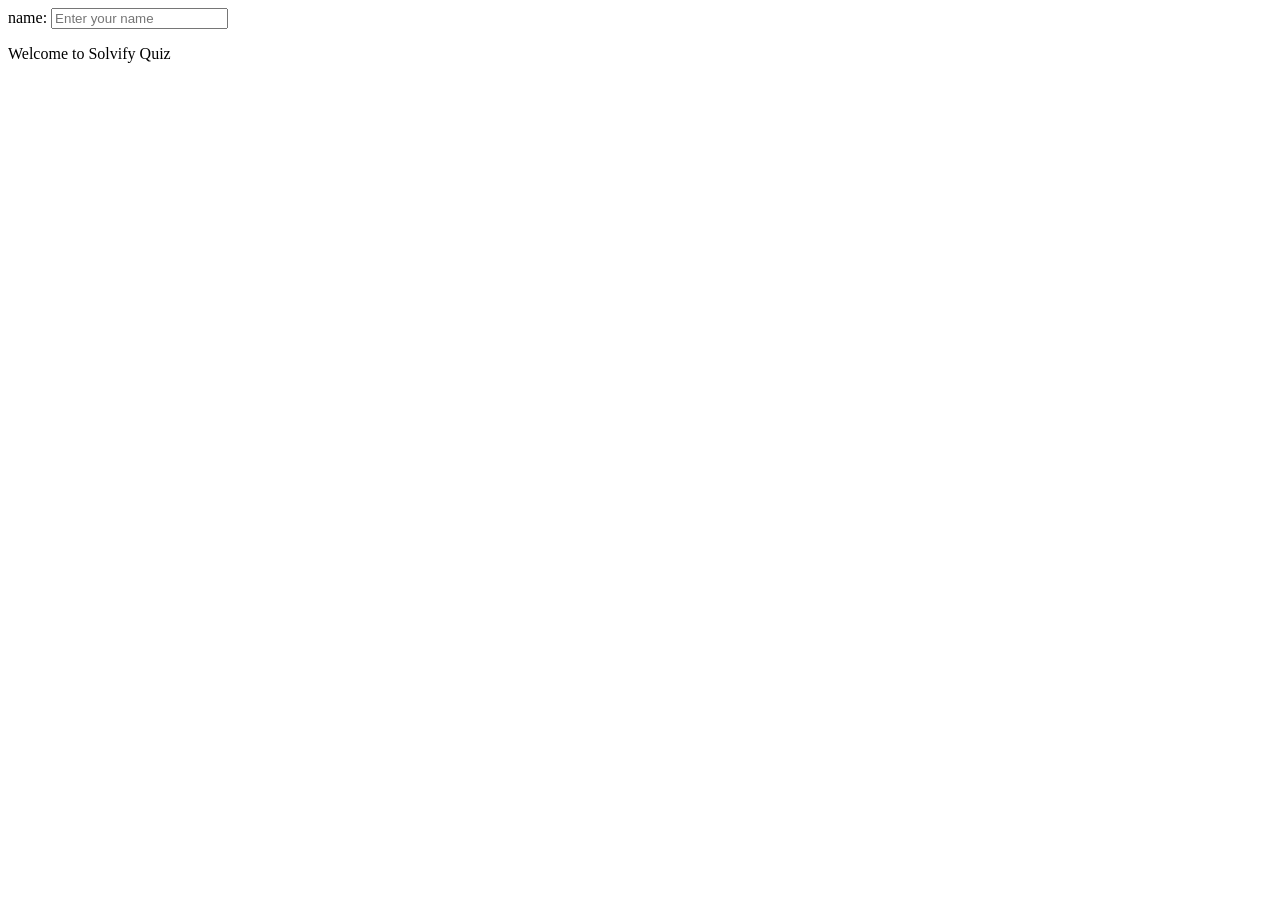
==== mcqQuiz/templates/index.html @ 94987339 "initial commit of my folder" ====
<!DOCTYPE html>
<html>
<head>
    <title>
        Solvify Quiz
        <link rel="stylesheet" href="{{url_for('static',filename='style.css')}}">
    </title>
</head>
<body id="body">
    name: <input type="text" id="name" name="name" placeholder="Enter your name">
    <p>Welcome to Solvify Quiz</p>
</body>
</html>
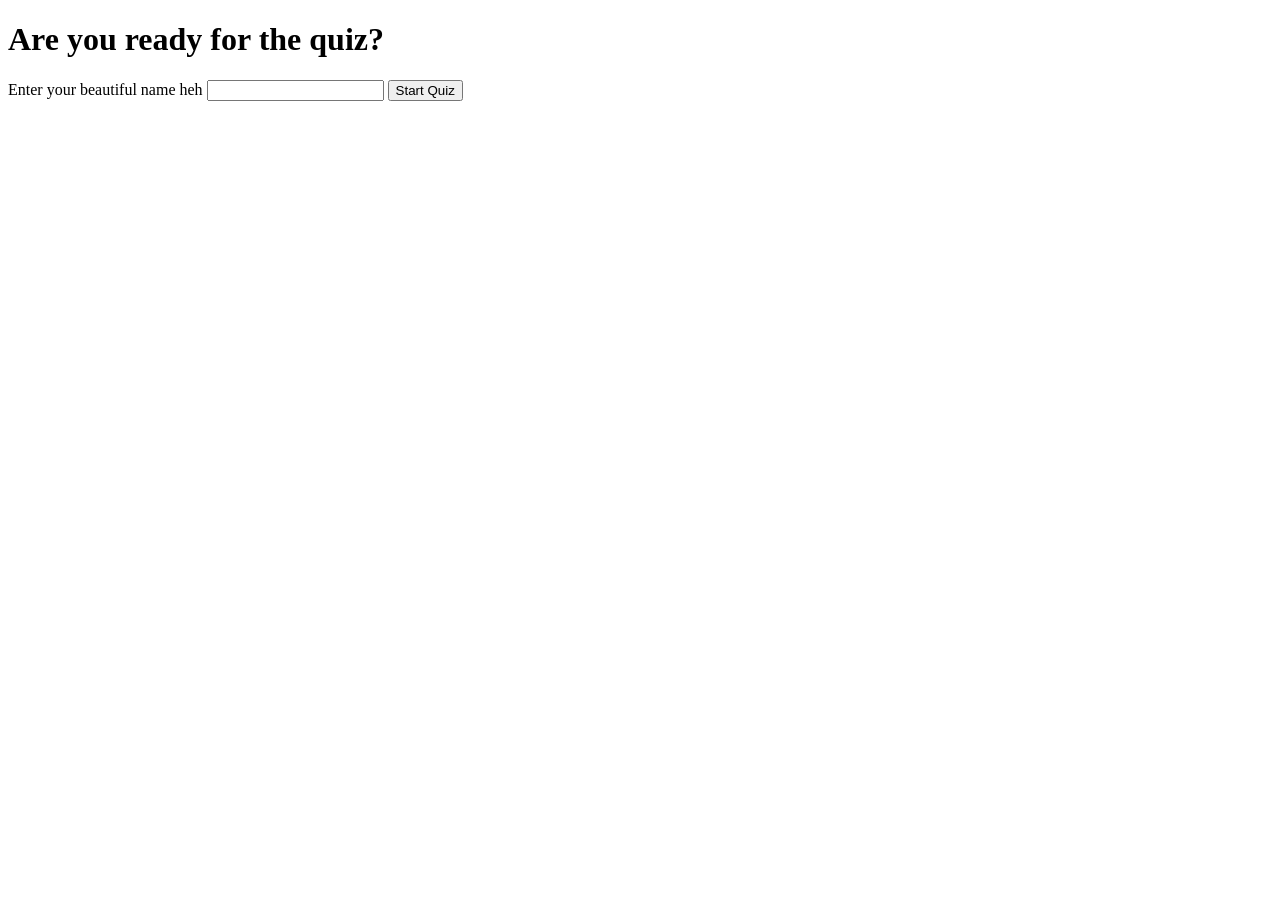
==== commit 0e7e5ddb: "Basic framework is completed phew" ====
--- a/mcqQuiz/templates/index.html
+++ b/mcqQuiz/templates/index.html
@@ -1,13 +1,17 @@
 <!DOCTYPE html>
 <html>
 <head>
-    <title>
-        Solvify Quiz
-        <link rel="stylesheet" href="{{url_for('static',filename='style.css')}}">
-    </title>
+    <link rel="stylesheet" href="{{url_for('static',filename='style.css')}}">
+    <title>Solvify Quiz</title>
 </head>
 <body id="body">
-    name: <input type="text" id="name" name="name" placeholder="Enter your name">
-    <p>Welcome to Solvify Quiz</p>
+    <div class ="container">
+        <form action="/quiz" method="post">
+            <h1> Are you ready for the quiz?</h1>
+            <label> Enter your beautiful name heh</label>
+            <input type="text" name="username" required>
+            <button onclick="startQuiz()">Start Quiz</button>
+        </form>
+    </div>
 </body>
 </html>
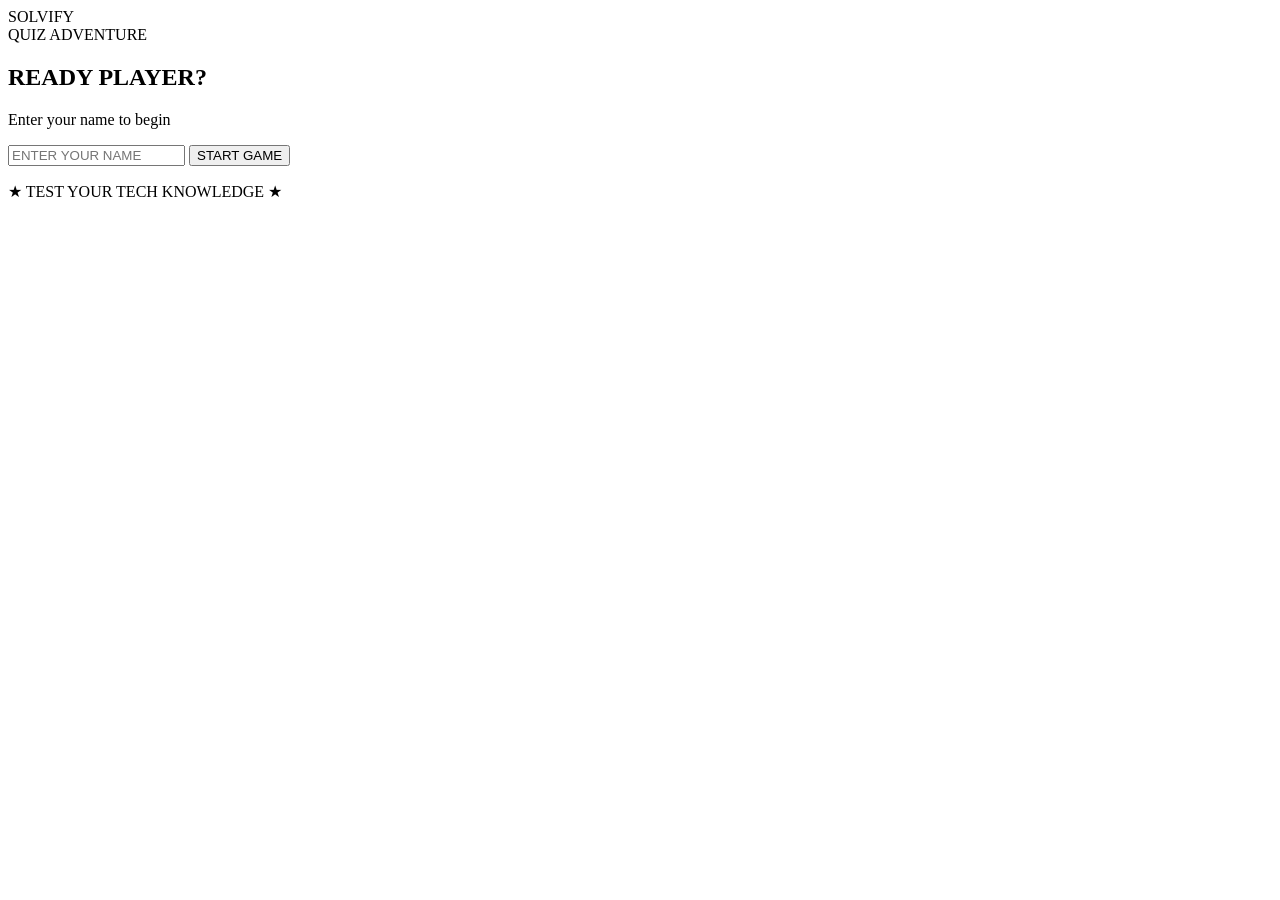
==== commit 74d823b8: "finally done with the front end also omg css everything" ====
--- a/mcqQuiz/templates/index.html
+++ b/mcqQuiz/templates/index.html
@@ -1,17 +1,22 @@
 <!DOCTYPE html>
 <html>
 <head>
-    <link rel="stylesheet" href="{{url_for('static',filename='style.css')}}">
     <title>Solvify Quiz</title>
+    <link rel="stylesheet" href="{{ url_for('static', filename='style.css') }}">
 </head>
-<body id="body">
-    <div class ="container">
-        <form action="/quiz" method="post">
-            <h1> Are you ready for the quiz?</h1>
-            <label> Enter your beautiful name heh</label>
-            <input type="text" name="username" required>
-            <button onclick="startQuiz()">Start Quiz</button>
-        </form>
+<body>
+    <div class="game-container">
+        <div class="pixel-title">SOLVIFY</div>
+        <div class="subtitle">QUIZ ADVENTURE</div>
+        <div class="start-box">
+            <h2>READY PLAYER?</h2>
+            <p>Enter your name to begin</p>
+            <form action="/quiz" method="POST">
+                <input type="text" name="username" placeholder="ENTER YOUR NAME" required>
+                <button type="submit">START GAME</button>
+            </form>
+        </div>
+        <p class="footer-text">★ TEST YOUR TECH KNOWLEDGE ★</p>
     </div>
 </body>
 </html>
